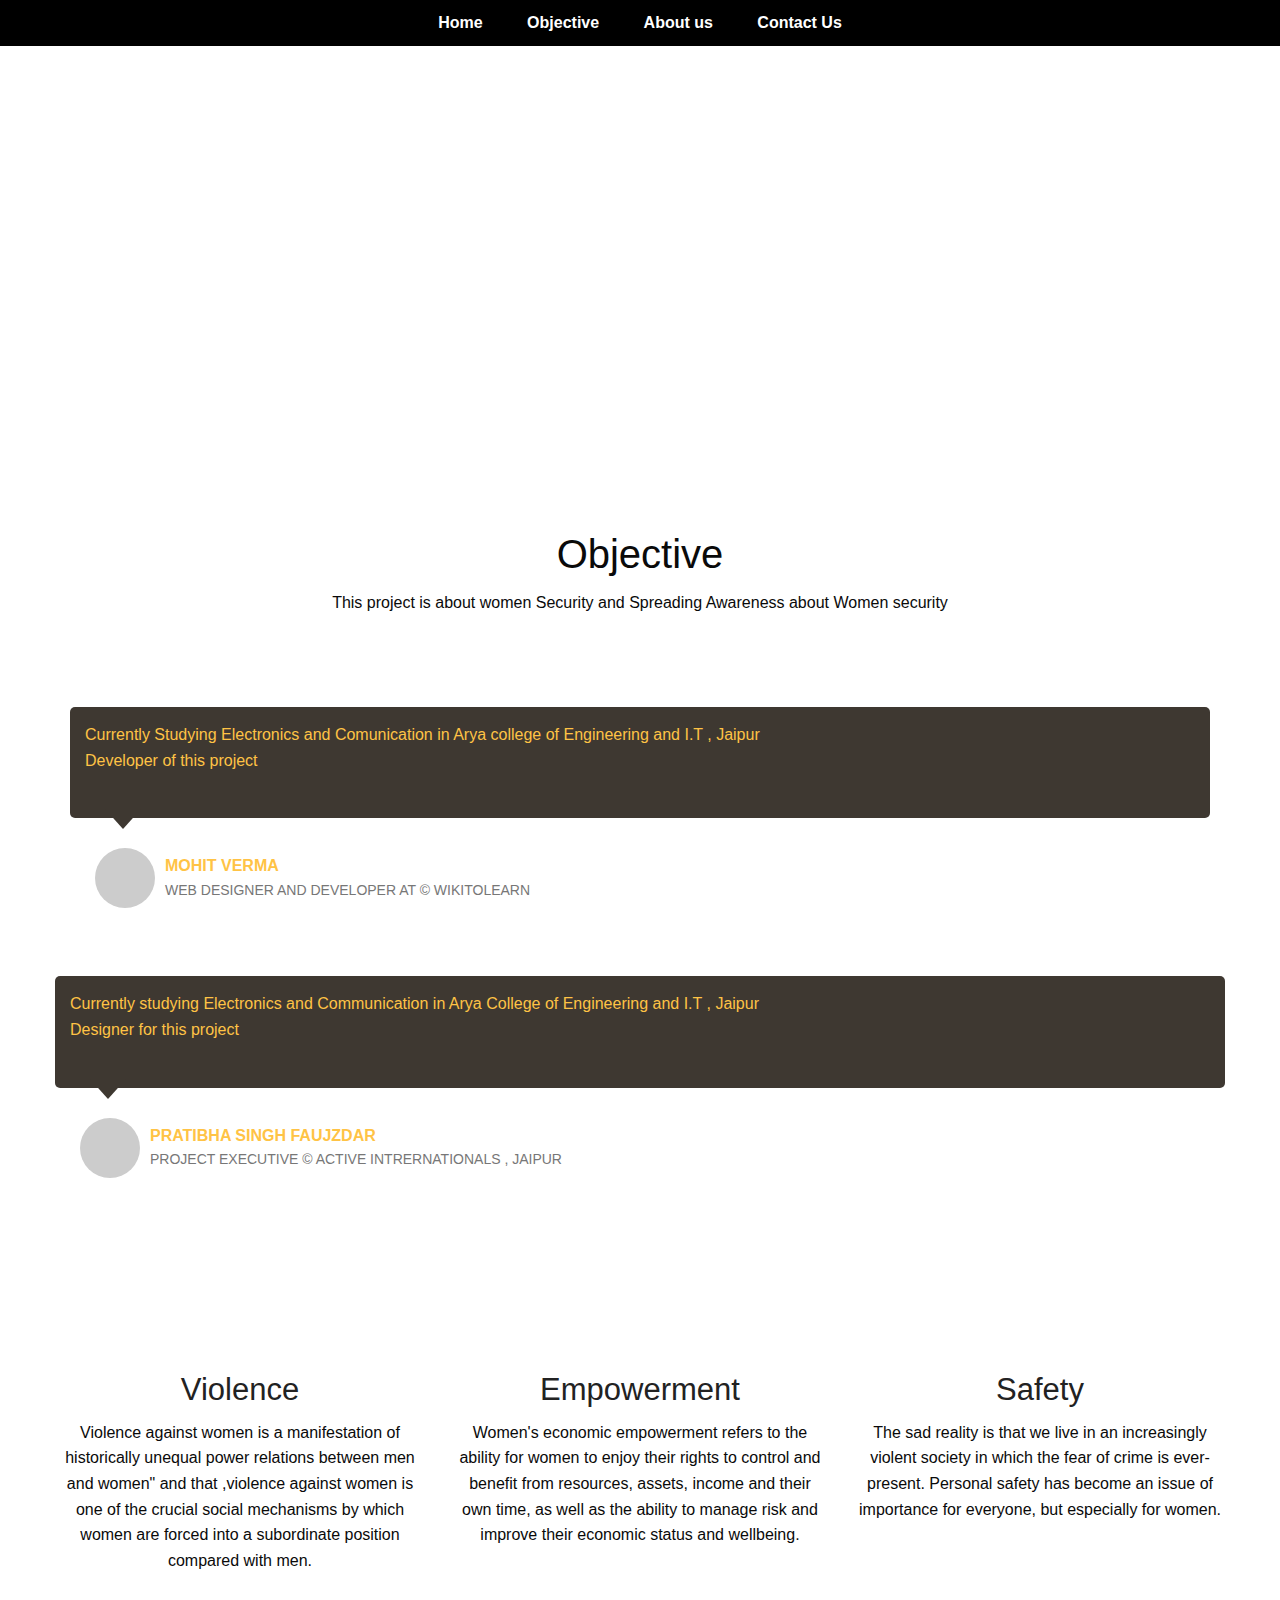
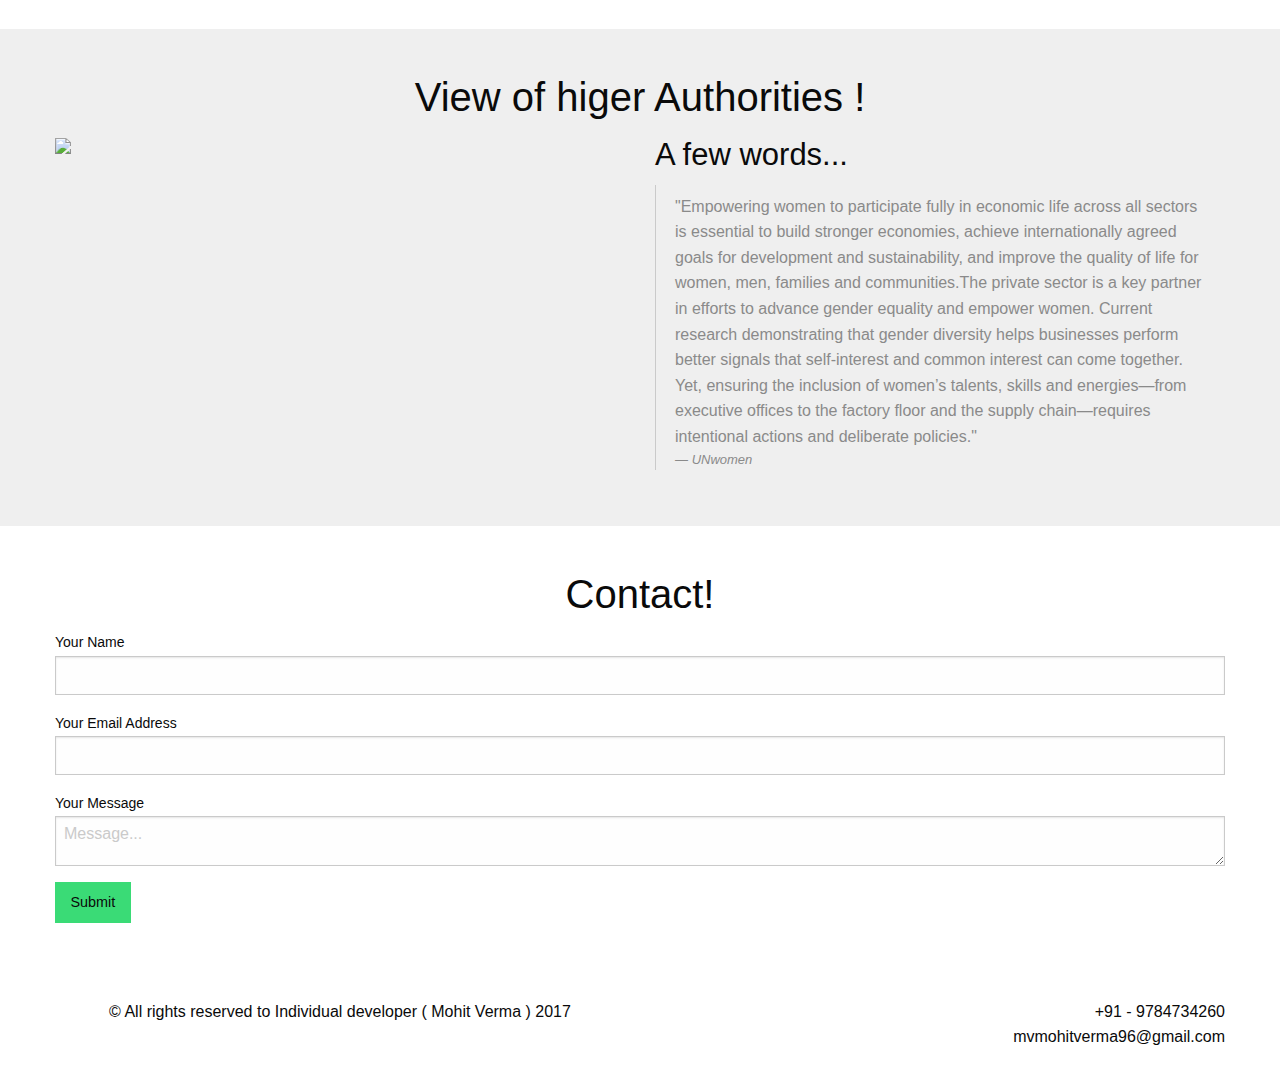
==== index.html @ f57dc806 "added few typography and fixed color problem of hoarding" ====
<!DOCTYPE html>
<html class="no-js" lang="en">

<head>
    <meta charset="utf-8">
    <meta name="viewport" content="width=device-width, initial-scale=1.0">
    <title>Foundationby mohit</title>
    <link rel="stylesheet" href="css/normalize.css">
    <link rel="stylesheet" href="css/foundation.css">
    <link rel="stylesheet" type="text/css" href="//cdnjs.cloudflare.com/ajax/libs/foundicons/3.0.0/foundation-icons.css">
    <script src="js/vendor/modernizr.js"></script>
</head>

<body>
    <div class="wrapper">
        <nav id="nav">
            <ul>
                <li class="toggle"><i class="fi-list"></i></li>
                <li><a href="#Home">Home</a></li>
                <li><a href="#">Objective</a></li>
                <li><a href="#">About us</a></li>
                <li><a href="#Contact">Contact Us</a></li>
            </ul>
        </nav>
        <header id="header">
            <a name="Home"></a>
            <h1 class="iskawhitecolor">Empower Women to Empower Mankind</h1>
        </header>
        <section>
        <section>
            <h2>Objective</h2>
            <div class="row">
                <div class="small-12 columns">
                    <p class="objectiveclass">This project is about women Security and Spreading Awareness about Women security</p>
                </div>
            </div>
        </section>
            <article>
                <div id="owl">
                    <div class="column row">
                        <div class="large-12 columns testimonial">
                            <div class="quote">
                                <p>Currently Studying Electronics and Comunication in Arya college of Engineering and I.T , Jaipur </br>
                                    Developer of this project
                                </p>
                            </div>
                            <div class="student">
                                <div class="photo round-image">
                                    <src="" </> </div>
                                <p>Mohit Verma</p>
                                <p>Web designer and Developer at &copy; WIKITOLEARN</p>
                            </div>
                        </div>
                    </div>
                    <div class="row">
                        <div class="large-12 columns testimonial">
                            <div class="quote">
                                <p>Currently studying Electronics and Communication in Arya College of Engineering and I.T , Jaipur</br>
                                    <span>Designer for this project</span>
                                </p>
                            </div>
                            <div class="student">
                                <div class="photo"> </div>
                                <p>Pratibha Singh Faujzdar </p>
                                <p>project Executive &copy; Active intrernationals , Jaipur</p>
                            </div>
                        </div>
                    </div>
                </div>
            </article>
            <h2></h2>
            <div class="row text-center">
                <div class="small-12 medium-4 columns">
                    <h3><a href="#"><i class="fi-heart"></i><br>Violence</a></h3>
                    <p>Violence against women is a manifestation of historically unequal power relations between men and women" and that ,violence against women is one of the crucial social mechanisms by which women are forced into a subordinate position compared with men.</p>
                </div>
                <div class="small-12 medium-4 columns">
                    <h3><a href="#"><i class="fi-star"></i><br>Empowerment</a></h3>
                    <p>Women's economic empowerment refers to the ability for women to enjoy their rights to control and benefit from resources, assets, income and their own time, as well as the ability to manage risk and improve their economic status and wellbeing.</p>
                </div>
                <div class="small-12 medium-4 columns">
                    <h3><a href="#"><i class="fi-plus"></i><br>Safety</a></h3>
                    <p>The sad reality is that we live in an increasingly violent society in which the fear of crime is ever-present. Personal safety has become an issue of importance for everyone, but especially for women.</p>
                </div>
            </div>
        </section>
        <section>
            <a name="Picture"></a>
            <h2>View of higer Authorities !</h2>
            <div class="row text-left">
                <div class="small-12 medium-6 columns">
                    <img class="th" src="volkan-olmez-523.jpg">
                </div>
                <div class="small-12 medium-6 columns">
                    <h3>A few words...</h3>
                    <blockquote>"Empowering women to participate fully in economic life across all sectors is essential to build stronger economies, achieve internationally agreed goals for development and sustainability, and improve the quality of life for women, men, families and communities.The private sector is a key partner in efforts to advance gender equality and empower women. Current research demonstrating that gender diversity helps businesses perform better signals that self-interest and common interest can come together. Yet, ensuring the inclusion of women’s talents, skills and energies—from executive offices to the factory floor and the supply chain—requires intentional actions and deliberate policies."
                        <cite>UNwomen</cite>
                    </blockquote>
                </div>
            </div>
        </section>
        <section>
            <a name="Contact"></a>
            <h2>Contact!</h2>
            <div class="row">
                <div class="small-12 columns">
                    <form>
                        <div class="row">
                            <div class="small-12 columns">
                                <label>Your Name
                                    <input type="text" />
                                </label>
                            </div>
                            <div class="small-12 columns">
                                <label>Your Email Address
                                    <input type="text" />
                                </label>
                            </div>
                            <div class="small-12 columns">
                                <label>Your Message
                                    <textarea placeholder="Message..."></textarea>
                                </label>
                            </div>
                            <div class="small-12 columns">
                                <button type="submit" class="button success expand">Submit</button>
                            </div>
                        </div>
                    </form>
                </div>
            </div>
        </section>
        <footer id="footer">
            <div class="row">
                <div class="small-12 medium-6 columns">
                    <p class="text-center">&copy; All rights reserved to Individual developer ( Mohit Verma ) 2017</p>
                </div>
                <div class="small-12 medium-6 columns">
                    <ul class="no-bullet text-right">
                        <li>+91 - 9784734260 <i class="fi-telephone"></i></li>
                        <li>mvmohitverma96@gmail.com <i class="fi-mail"></i></li>
                    </ul>
                </div>
            </div>
        </footer>
    </div>
    <script src="js/vendor/jquery.js"></script>
    <script src="js/foundation.min.js"></script>
    <script>
    $(document).foundation();
    </script>
</body>

</html>
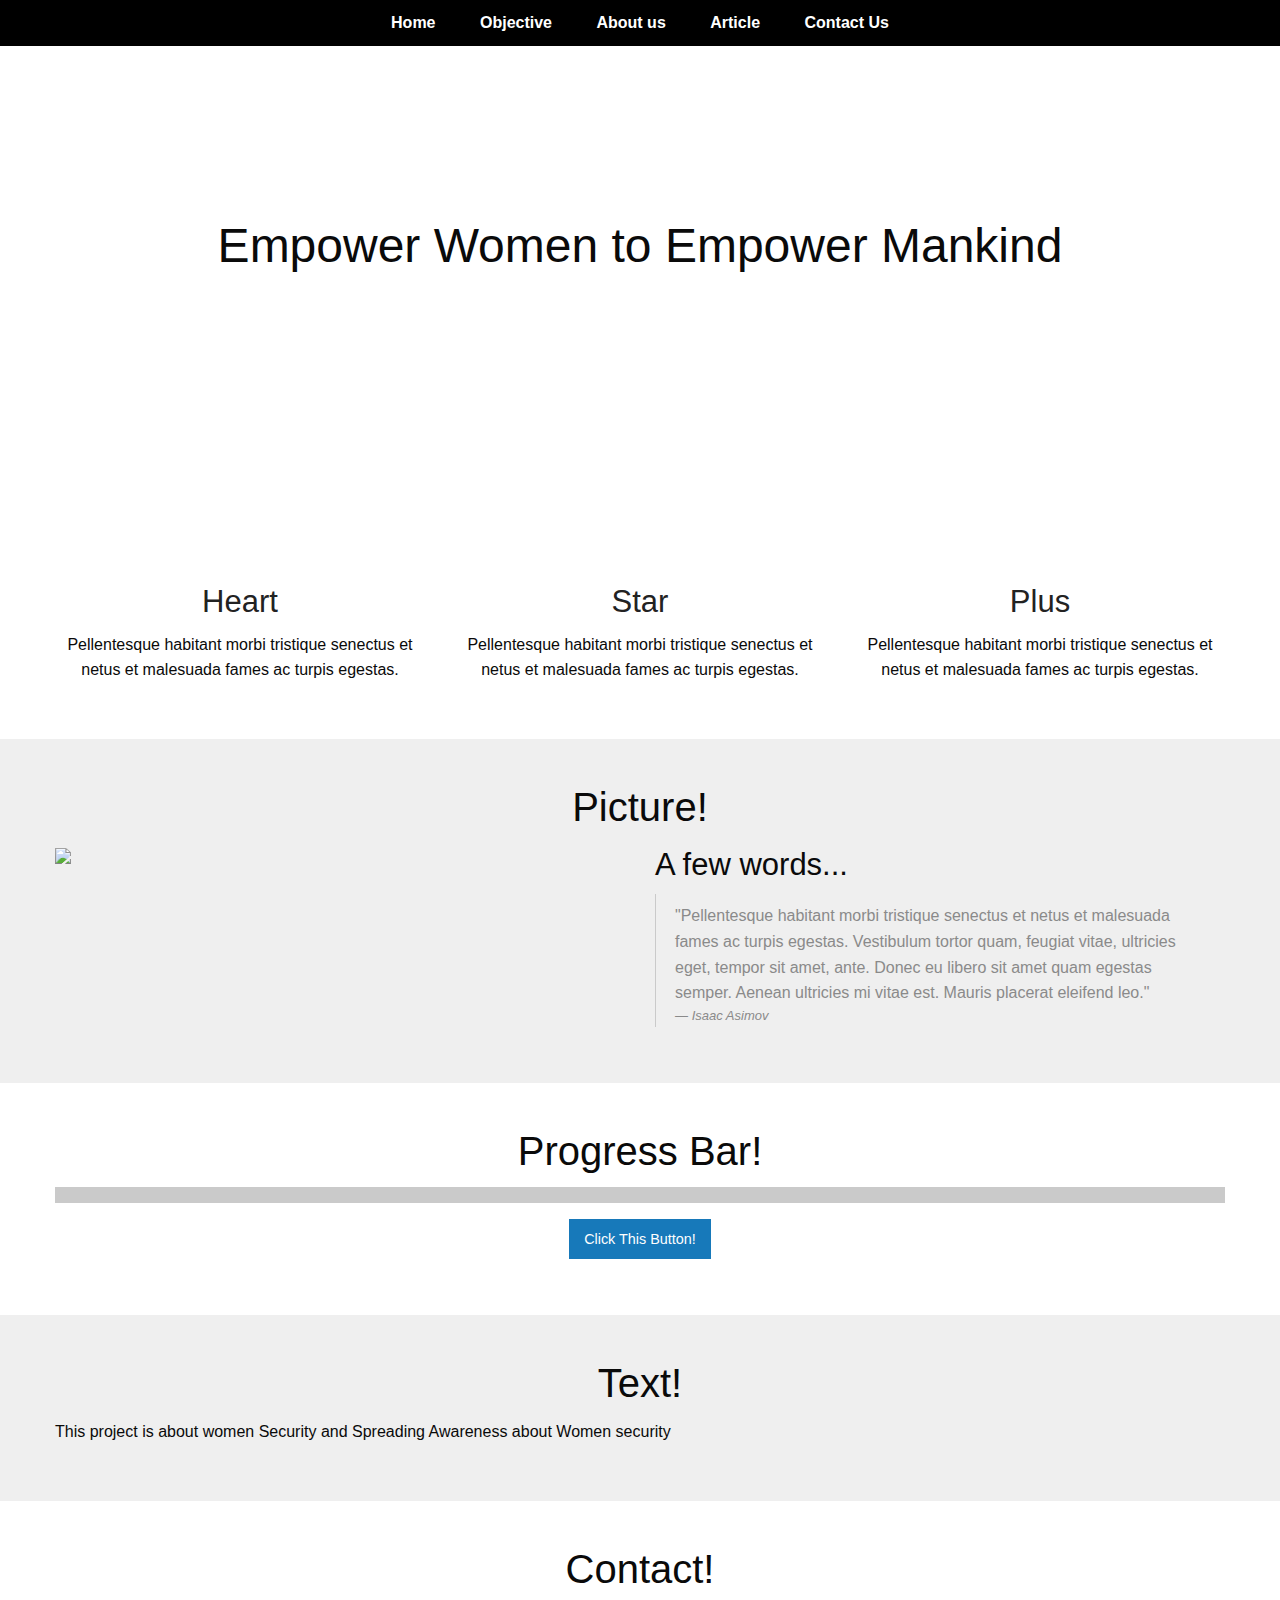
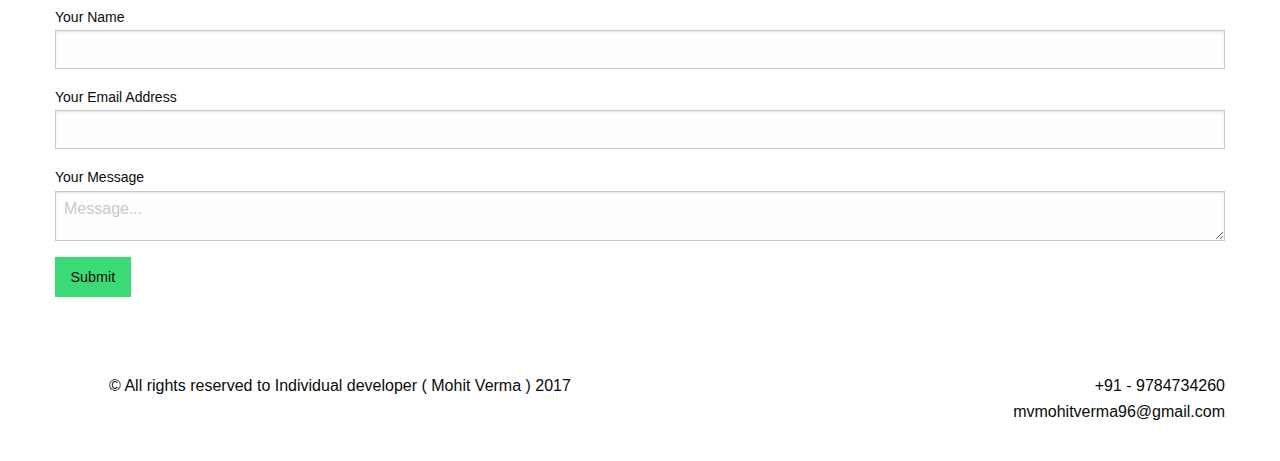
==== commit 35dea7b0: "Update index.html" ====
--- a/index.html
+++ b/index.html
@@ -12,6 +12,7 @@
 </head>
 
 <body>
+    
     <div class="wrapper">
         <nav id="nav">
             <ul>
@@ -19,83 +20,61 @@
                 <li><a href="#Home">Home</a></li>
                 <li><a href="#">Objective</a></li>
                 <li><a href="#">About us</a></li>
+                <li><a href="Article.html">Article</a></li>
                 <li><a href="#Contact">Contact Us</a></li>
             </ul>
         </nav>
         <header id="header">
             <a name="Home"></a>
-            <h1 class="iskawhitecolor">Empower Women to Empower Mankind</h1>
+            <h1 id="iskacolor">Empower Women to Empower Mankind</h1>
         </header>
         <section>
-        <section>
-            <h2>Objective</h2>
-            <div class="row">
-                <div class="small-12 columns">
-                    <p class="objectiveclass">This project is about women Security and Spreading Awareness about Women security</p>
-                </div>
-            </div>
-        </section>
-            <article>
-                <div id="owl">
-                    <div class="column row">
-                        <div class="large-12 columns testimonial">
-                            <div class="quote">
-                                <p>Currently Studying Electronics and Comunication in Arya college of Engineering and I.T , Jaipur </br>
-                                    Developer of this project
-                                </p>
-                            </div>
-                            <div class="student">
-                                <div class="photo round-image">
-                                    <src="" </> </div>
-                                <p>Mohit Verma</p>
-                                <p>Web designer and Developer at &copy; WIKITOLEARN</p>
-                            </div>
-                        </div>
-                    </div>
-                    <div class="row">
-                        <div class="large-12 columns testimonial">
-                            <div class="quote">
-                                <p>Currently studying Electronics and Communication in Arya College of Engineering and I.T , Jaipur</br>
-                                    <span>Designer for this project</span>
-                                </p>
-                            </div>
-                            <div class="student">
-                                <div class="photo"> </div>
-                                <p>Pratibha Singh Faujzdar </p>
-                                <p>project Executive &copy; Active intrernationals , Jaipur</p>
-                            </div>
-                        </div>
-                    </div>
-                </div>
-            </article>
+            <a name="Icons"></a>
             <h2></h2>
             <div class="row text-center">
                 <div class="small-12 medium-4 columns">
-                    <h3><a href="#"><i class="fi-heart"></i><br>Violence</a></h3>
-                    <p>Violence against women is a manifestation of historically unequal power relations between men and women" and that ,violence against women is one of the crucial social mechanisms by which women are forced into a subordinate position compared with men.</p>
+                    <h3><a href="#"><i class="fi-heart"></i><br>Heart</a></h3>
+                    <p>Pellentesque habitant morbi tristique senectus et netus et malesuada fames ac turpis egestas.</p>
                 </div>
                 <div class="small-12 medium-4 columns">
-                    <h3><a href="#"><i class="fi-star"></i><br>Empowerment</a></h3>
-                    <p>Women's economic empowerment refers to the ability for women to enjoy their rights to control and benefit from resources, assets, income and their own time, as well as the ability to manage risk and improve their economic status and wellbeing.</p>
+                    <h3><a href="#"><i class="fi-star"></i><br>Star</a></h3>
+                    <p>Pellentesque habitant morbi tristique senectus et netus et malesuada fames ac turpis egestas.</p>
                 </div>
                 <div class="small-12 medium-4 columns">
-                    <h3><a href="#"><i class="fi-plus"></i><br>Safety</a></h3>
-                    <p>The sad reality is that we live in an increasingly violent society in which the fear of crime is ever-present. Personal safety has become an issue of importance for everyone, but especially for women.</p>
+                    <h3><a href="#"><i class="fi-plus"></i><br>Plus</a></h3>
+                    <p>Pellentesque habitant morbi tristique senectus et netus et malesuada fames ac turpis egestas.</p>
                 </div>
             </div>
         </section>
         <section>
             <a name="Picture"></a>
-            <h2>View of higer Authorities !</h2>
+            <h2>Picture!</h2>
             <div class="row text-left">
                 <div class="small-12 medium-6 columns">
                     <img class="th" src="volkan-olmez-523.jpg">
                 </div>
                 <div class="small-12 medium-6 columns">
                     <h3>A few words...</h3>
-                    <blockquote>"Empowering women to participate fully in economic life across all sectors is essential to build stronger economies, achieve internationally agreed goals for development and sustainability, and improve the quality of life for women, men, families and communities.The private sector is a key partner in efforts to advance gender equality and empower women. Current research demonstrating that gender diversity helps businesses perform better signals that self-interest and common interest can come together. Yet, ensuring the inclusion of women’s talents, skills and energies—from executive offices to the factory floor and the supply chain—requires intentional actions and deliberate policies."
-                        <cite>UNwomen</cite>
+                    <blockquote>"Pellentesque habitant morbi tristique senectus et netus et malesuada fames ac turpis egestas. Vestibulum tortor quam, feugiat vitae, ultricies eget, tempor sit amet, ante. Donec eu libero sit amet quam egestas semper. Aenean ultricies mi vitae est. Mauris placerat eleifend leo."
+                        <cite>Isaac Asimov</cite>
                     </blockquote>
+                </div>
+            </div>
+        </section>
+        <section>
+            <h2>Progress Bar!</h2>
+            <div class="row text-center">
+                <div class="small-12 columns">
+                    <div class="progress"> <span class="meter" style="width: 80%"></span> </div>
+                </div>
+                <a class="button" href="#">Click This Button!</a>
+            </div>
+        </section>
+        <section>
+            <h2>Text!</h2>
+            <div class="row">
+                <div class="small-12 columns" >
+                    <p>This project is about women Security and Spreading Awareness about Women security</p>
                 </div>
             </div>
         </section>
